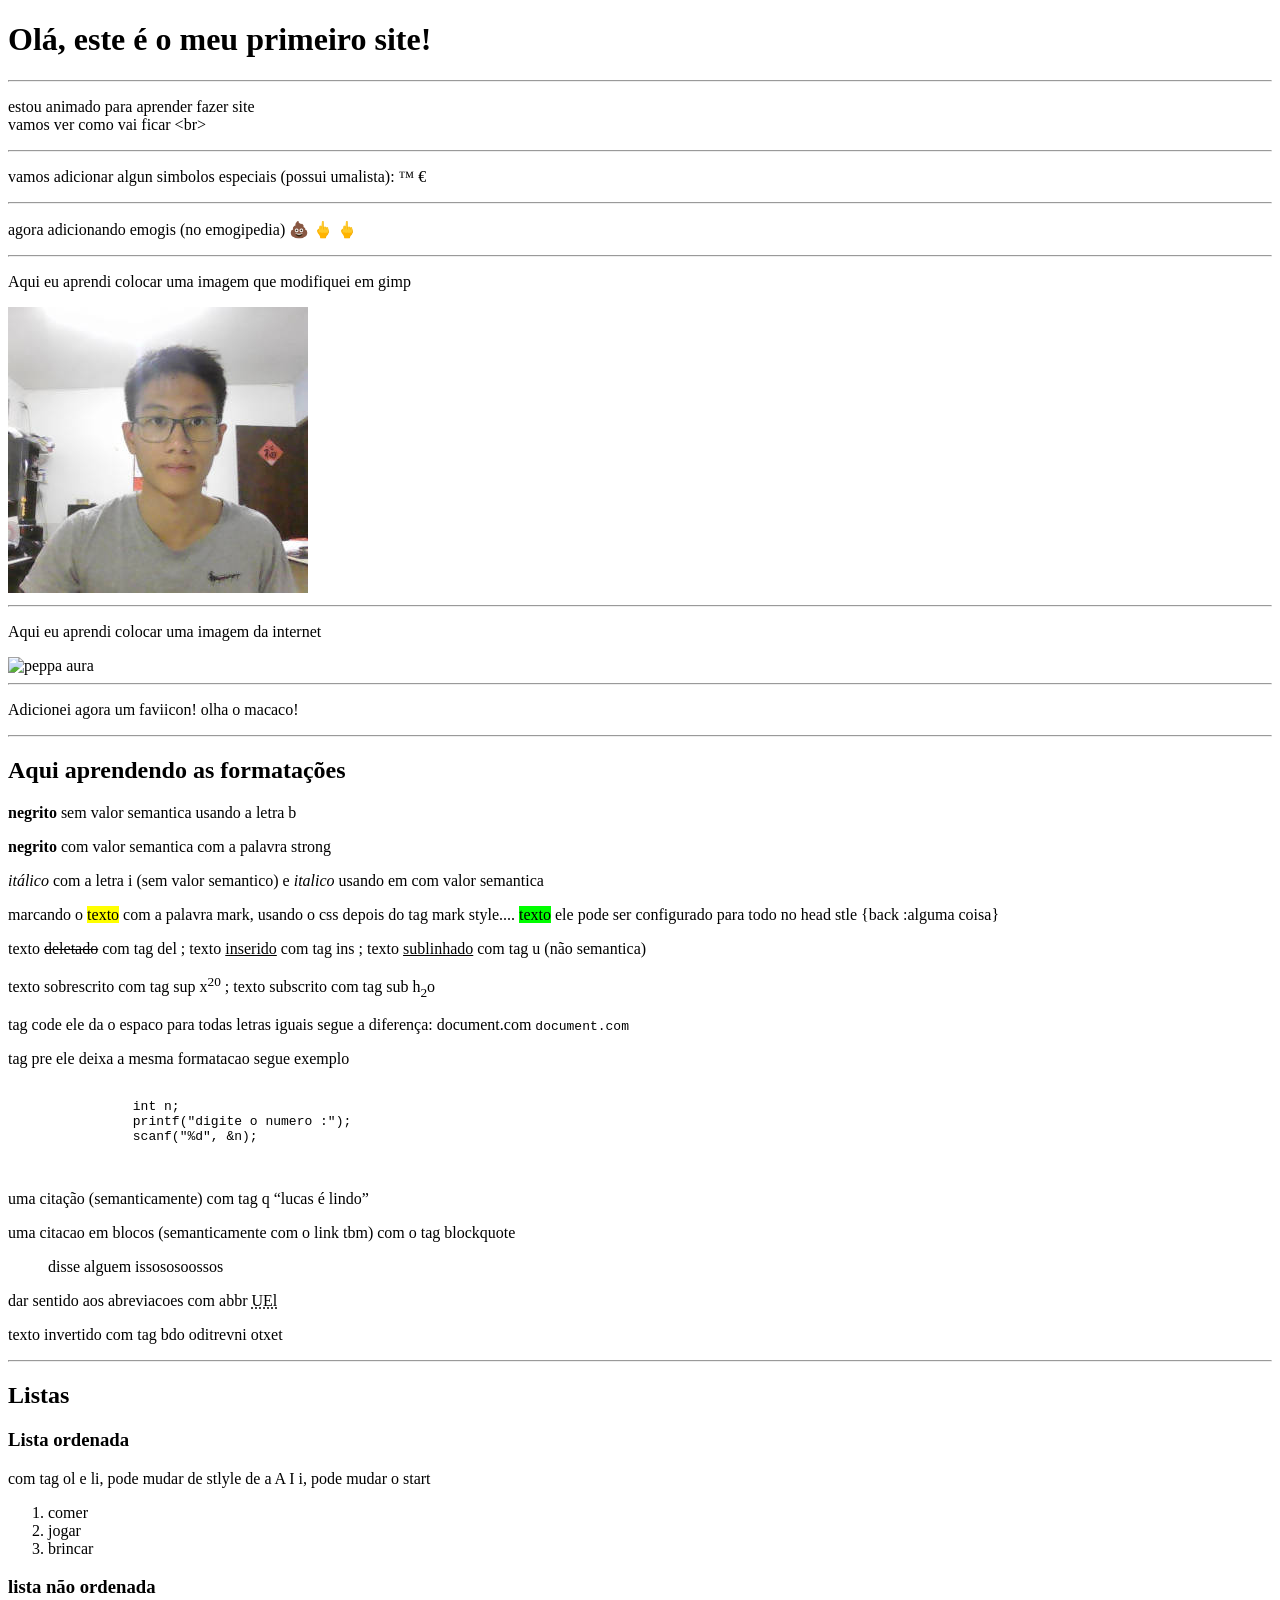
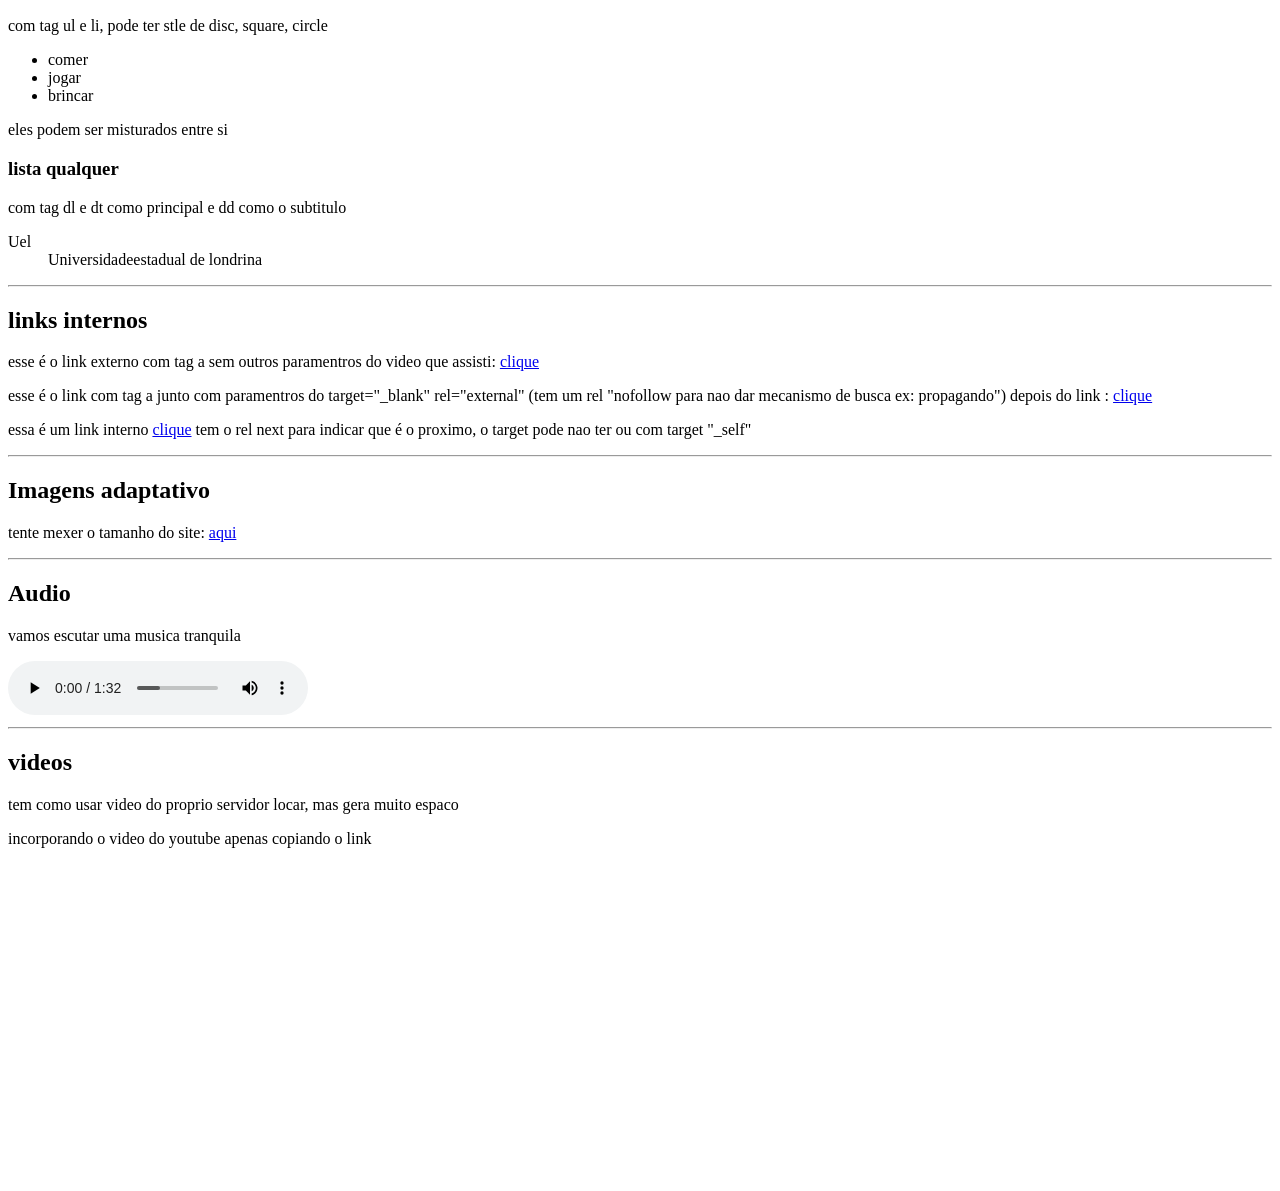
==== exercicio-001/index.html @ cbe909ac "backup dos meu arquivos" ====
<!DOCTYPE html>
<html lang="pt-br">
<head>
    <meta charset="UTF-8">
    <meta name="viewport" content="width=device-width, initial-scale=1.0">
    <link rel="shortcut icon" href="imagens/monkey-icon.png" type="image/png">
    <title>Meu primiro site</title>
</head>
<body>
    <h1>Olá, este é o meu primeiro site!</h1>
    <hr>
    <p>estou animado para aprender fazer site <br> vamos ver como vai ficar &lt;br&gt;</p>
    <hr>
    <p>vamos adicionar algun simbolos especiais (possui umalista):
        &trade;
        &euro;
    </p>
    <hr>
    <p>agora adicionando emogis (no emogipedia)
        &#x1F4A9;
        &#x1F595;
        &#x1F595;
    </p>
    <hr>
    <p>Aqui eu aprendi colocar uma imagem que modifiquei em gimp</p>
    <img src="imagens/chekai-300.jpg" alt="foto do chekai">
    <hr>
    <p>Aqui eu aprendi colocar uma imagem da internet</p>
    <img src="https://tr.rbxcdn.com/180DAY-f46ede55ed7837449a0a08676434f866/256/256/Image/Webp/noFilter" alt="peppa aura">
    <hr>
    <p>Adicionei agora um faviicon! olha o macaco!</p>
    <hr>
    <h2>Aqui aprendendo as formatações</h2>
    <p><b>negrito</b> sem valor semantica usando a letra b</p>
    <p><strong>negrito</strong> com valor semantica com a palavra strong</p>
    <p><i>itálico</i> com a letra i (sem valor semantico)  e <em>italico</em> usando em com valor semantica</p>
    <p>marcando o <mark>texto</mark> com a palavra mark, usando o css depois do tag mark style.... <mark style="background-color: lime;">texto</mark> ele pode ser configurado para todo no head stle {back :alguma coisa}</p>
    <p>texto <del>deletado</del> com tag del ;  texto <ins>inserido</ins> com tag ins ; texto <u>sublinhado</u> com tag u (não semantica)</p>
    <p>texto sobrescrito com tag sup x<sup>20</sup> ; texto subscrito com tag sub h<sub>2</sub>o</p>
    <p>tag code ele da o espaco para todas letras iguais segue a diferença: document.com <code>document.com</code> </p>
    <p>tag pre  ele deixa a mesma formatacao  segue exemplo 
        <pre>
            <code>
                int n;
                printf("digite o numero :");
                scanf("%d", &n);
            </code>
        </pre>
    </p>
    <p>uma citação (semanticamente) com tag q <q>lucas é lindo</q></p>
    <p>uma citacao em blocos (semanticamente com o link tbm) com o tag blockquote  
        <blockquote cite="www.youtube.com">
            disse alguem issososoossos
        </blockquote>
    </p>
    <p>dar sentido aos abreviacoes com abbr <abbr title="Universidade estadual de Londrina">UEl</abbr></p>
    <p>texto invertido com tag bdo <bdo dir="rtl">texto invertido</bdo></p>
    <hr>
    <h2>Listas</h2>
    <h3>Lista ordenada</h3>
    <p>com tag ol e li, pode mudar de stlyle de a A I i, pode mudar o start </p>
    <ol>
        <li>comer</li>
        <li>jogar</li>
        <li>brincar</li>
    </ol>
    <h3>lista não ordenada</h3>
    <p>com tag ul e li, pode ter stle de disc, square, circle</p>
    <ul>
        <li>comer</li>
        <li>jogar</li>
        <li>brincar</li>
    </ul>
    <p>eles podem ser misturados entre si</p>
    <h3>lista qualquer</h3>
    <p>com tag dl e dt como principal e dd como o subtitulo</p>
    <dl>
        <dt>Uel</dt>
        <dd>Universidadeestadual de londrina</dd>
    </dl>
    <hr>
    <h2>links internos</h2>
    <p> esse é o link externo com tag a sem outros paramentros do video que assisti: <a href="https://youtu.be/LeOVXQDsAIY?si=qt8PHqrr7xuDyxMW">clique</a></p>
    <p>esse é o link com tag a junto com paramentros do target="_blank" rel="external" (tem um rel "nofollow para nao dar mecanismo de busca  ex: propagando") depois do link : <a href="https://youtu.be/LeOVXQDsAIY?si=qt8PHqrr7xuDyxMW" target="_blank" rel="external">clique</a></p>
    <p>essa é um link interno <a href="pag001.html" rel="next">clique</a> tem o rel next para indicar que é o proximo, o target pode nao ter ou com target "_self"</p>
    <hr> 
    <h2>Imagens adaptativo</h2>
    <p>tente mexer o tamanho do site: <a href="page002.html" rel="next">aqui</a></p>
       <hr>
    <h2>Audio</h2>
    <p>vamos escutar uma musica tranquila</p>
    <audio preload="metadata" autoplay controls loop>
        <source src="midia/In Memory of Jean Talon - The Mini Vandals.mp3" type="audio/mpeg">
    </audio>
    <hr>
    <h2>videos</h2>
    <p>tem como usar video do proprio servidor locar, mas gera muito espaco</p>
    <p>incorporando o video do youtube apenas copiando o link</p>
    <iframe width="560" height="315" src="https://www.youtube.com/embed/il_t1WVLNxk" title="YouTube video player" frameborder="0" allow="accelerometer; autoplay; clipboard-write; encrypted-media; gyroscope; picture-in-picture; web-share" allowfullscreen></iframe>

</html>
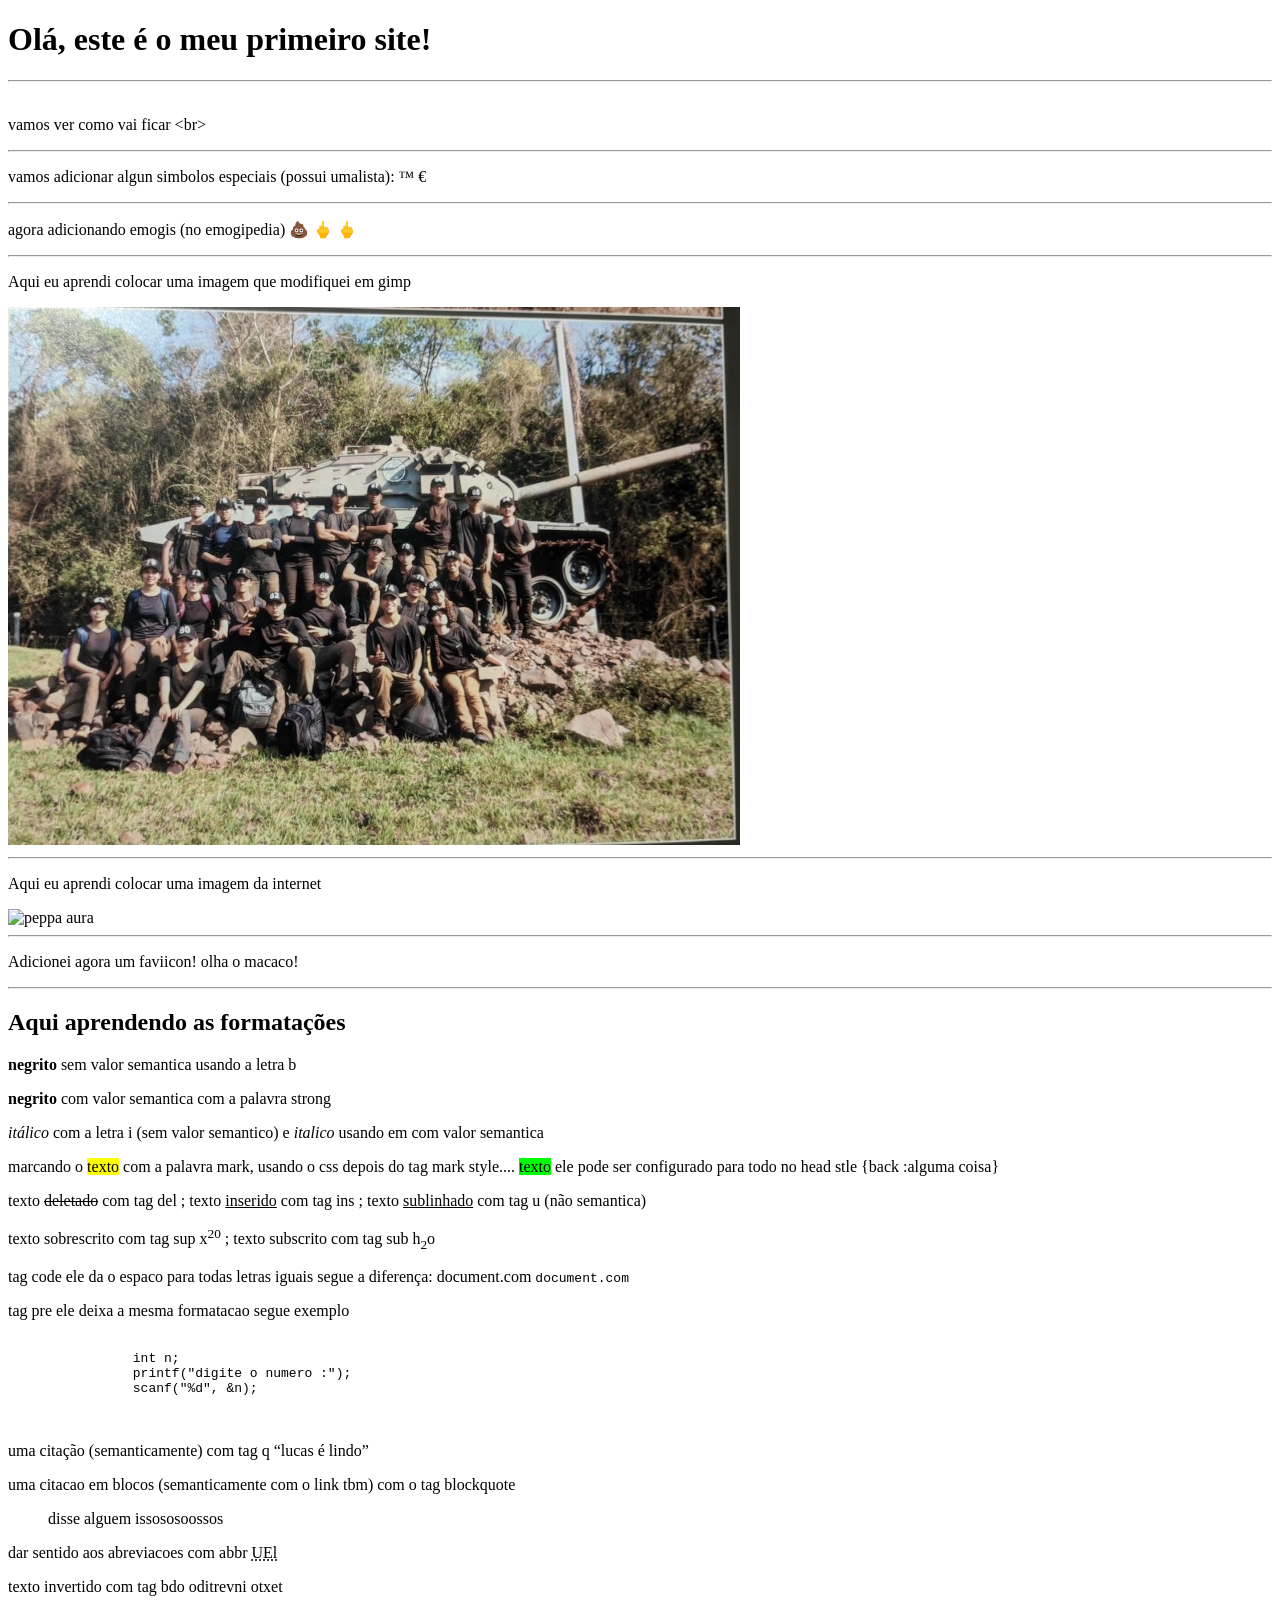
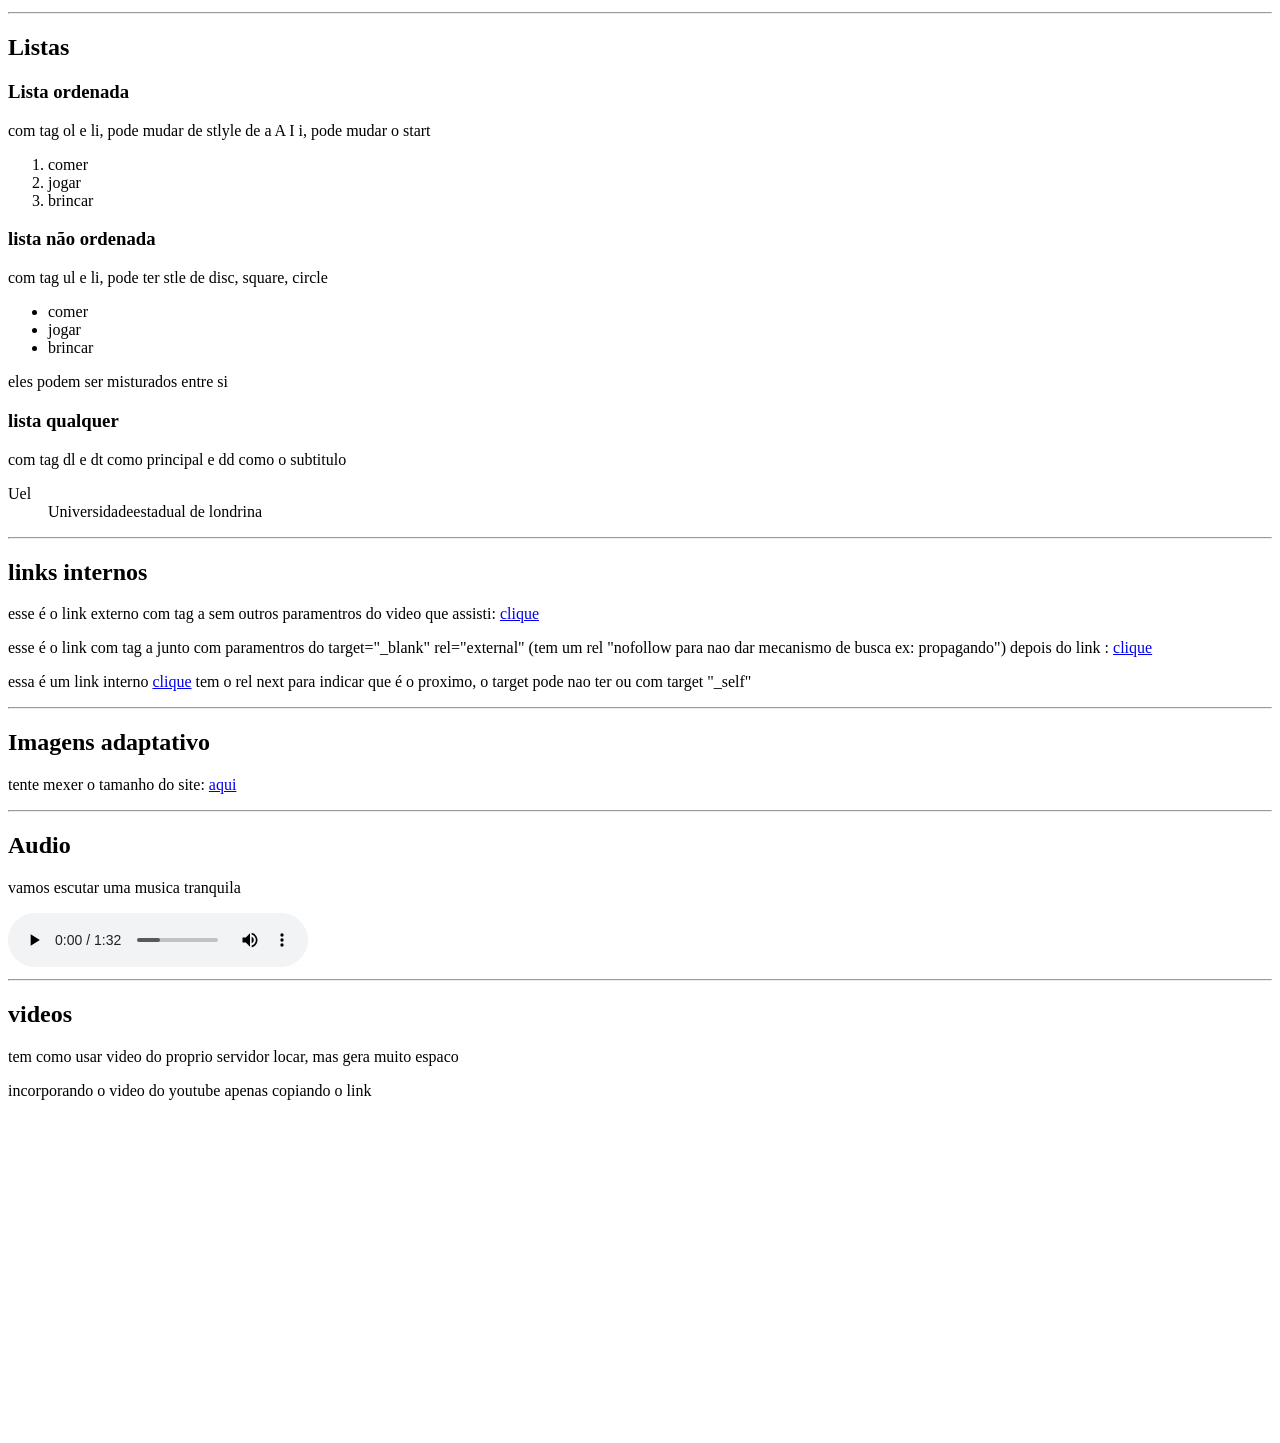
==== commit cab68d18: "mudei a imagem" ====
--- a/exercicio-001/index.html
+++ b/exercicio-001/index.html
@@ -9,7 +9,7 @@
 <body>
     <h1>Olá, este é o meu primeiro site!</h1>
     <hr>
-    <p>estou animado para aprender fazer site <br> vamos ver como vai ficar &lt;br&gt;</p>
+    <p> <br> vamos ver como vai ficar &lt;br&gt;</p>
     <hr>
     <p>vamos adicionar algun simbolos especiais (possui umalista):
         &trade;
@@ -23,7 +23,7 @@
     </p>
     <hr>
     <p>Aqui eu aprendi colocar uma imagem que modifiquei em gimp</p>
-    <img src="imagens/chekai-300.jpg" alt="foto do chekai">
+    <img src="imagens/CHEKAI-GUERRA.jpg" alt="foto do chekai NA GUERRA">
     <hr>
     <p>Aqui eu aprendi colocar uma imagem da internet</p>
     <img src="https://tr.rbxcdn.com/180DAY-f46ede55ed7837449a0a08676434f866/256/256/Image/Webp/noFilter" alt="peppa aura">
